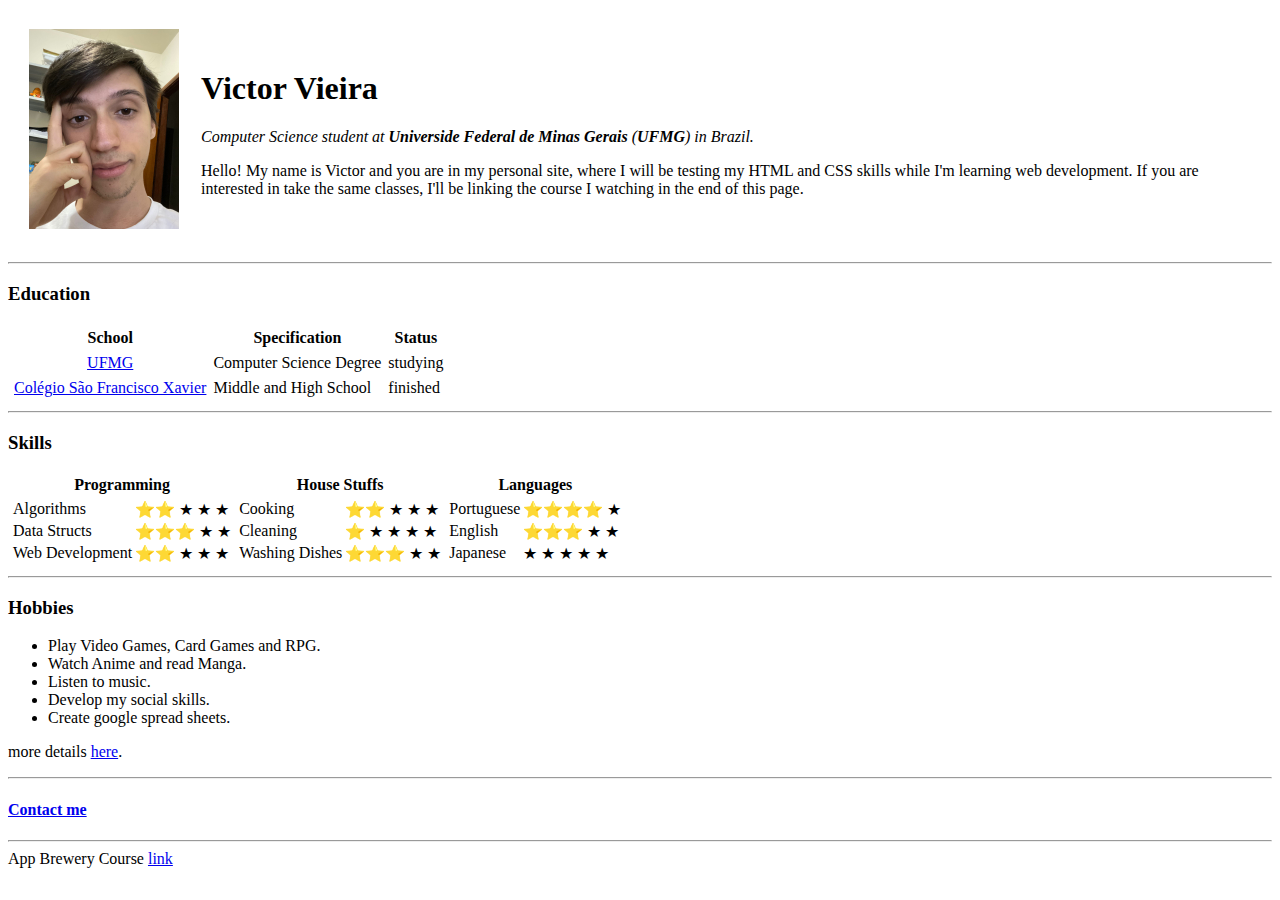
==== index.html @ 32aea777 "Add Initial cv website files" ====
<!DOCTYPE html>
<html lang="en" dir="ltr">

<head>
  <meta charset="utf-8">
  <meta name="author" content="Victor Vieira">
  <meta name="description" content="Personal site created by following
    the App Brewery classes on Udemy.">
  <title>Victor's Personal Site</title>
</head>

<body>
  <table cellspacing="20">
    <tr>
      <td>
        <img src="images/foto_p_teste.jpg" width="150px" height="200px" alt="Vish, era para ter uma foto minha aqui.">
      </td>
      <td>
        <h1>Victor Vieira</h1>
        <p>
          <em>Computer Science student at <strong>Universide Federal de Minas
              Gerais</strong> (<strong>UFMG</strong>) in Brazil.</em>
        </p>
        <p>Hello! My name is Victor and you are in my personal site, where I
          will be testing my HTML and CSS skills while I'm learning web development.
          If you are interested in take the same classes, I'll be linking the course
          I watching in the end of this page.</p>
      </td>
    </tr>
  </table>
  <hr>
  <h3>Education</h3>
  <table cellspacing="5">
    <thead>
      <tr>
        <th>School</th>
        <th>Specification</th>
        <th>Status</th>
      </tr>
    </thead>
    <tbody>
      <tr>
        <td>
          <center><a href="https://ufmg.br">UFMG</a></center>
        </td>
        <td>Computer Science Degree</td>
        <td>studying</td>
      </tr>
      <tr>
        <td><a href="https://fsfx.com.br/colegio-sao-francisco/">
            Colégio São Francisco Xavier</a></td>
        <td>Middle and High School</td>
        <td>finished</td>
      </tr>
    </tbody>
  </table>
  <hr>
  <h3>Skills</h3>
  <table>
    <thead>
      <tr>
        <th>Programming</th>
        <th>House Stuffs</th>
        <th>Languages</th>
      </tr>
    </thead>
    <tr>
      <td>
        <table cellspacing="1">
          <tr>
            <td>Algorithms</td>
            <td>⭐⭐ ★ ★ ★</td>
          </tr>
          <tr>
            <td>Data Structs</td>
            <td>⭐⭐⭐ ★ ★</td>
          </tr>
          <tr>
            <td>Web Development</td>
            <td>⭐⭐ ★ ★ ★</td>
          </tr>
        </table>
      </td>
      <td>
        <table cellspacing="1">
          <tr>
            <td>Cooking</td>
            <td>⭐⭐ ★ ★ ★</td>
          </tr>
          <tr>
            <td>Cleaning</td>
            <td>⭐ ★ ★ ★ ★</td>
          </tr>
          <td>Washing Dishes</td>
          <td>⭐⭐⭐ ★ ★</td>
        </table>
      </td>
      <td>
        <table cellspacing="1">
          <tr>
            <td>Portuguese</td>
            <td>⭐⭐⭐⭐ ★</td>
          </tr>
          <tr>
            <td>English</td>
            <td>⭐⭐⭐ ★ ★</td>
          </tr>
          <tr>
            <td>Japanese</td>
            <td>★ ★ ★ ★ ★</td>
          </tr>
        </table>
      </td>
    </tr>
  </table>
  <hr>
  <h3>Hobbies</h3>
  <ul>
    <li>Play Video Games, Card Games and RPG.</li>
    <li>Watch Anime and read Manga.</li>
    <li>Listen to music.</li>
    <li>Develop my social skills.</li>
    <li>Create google spread sheets.</li>
  </ul>
  <p>more details <a href="hobbies_details.html">here</a>.</p>
  <hr>
  <h4><a href="social.html">Contact me</a></h4>
  <hr>
  App Brewery Course <a href="https://www.udemy.com/course/the-complete-web-development-bootcamp/">link</a>
</body>

</html>
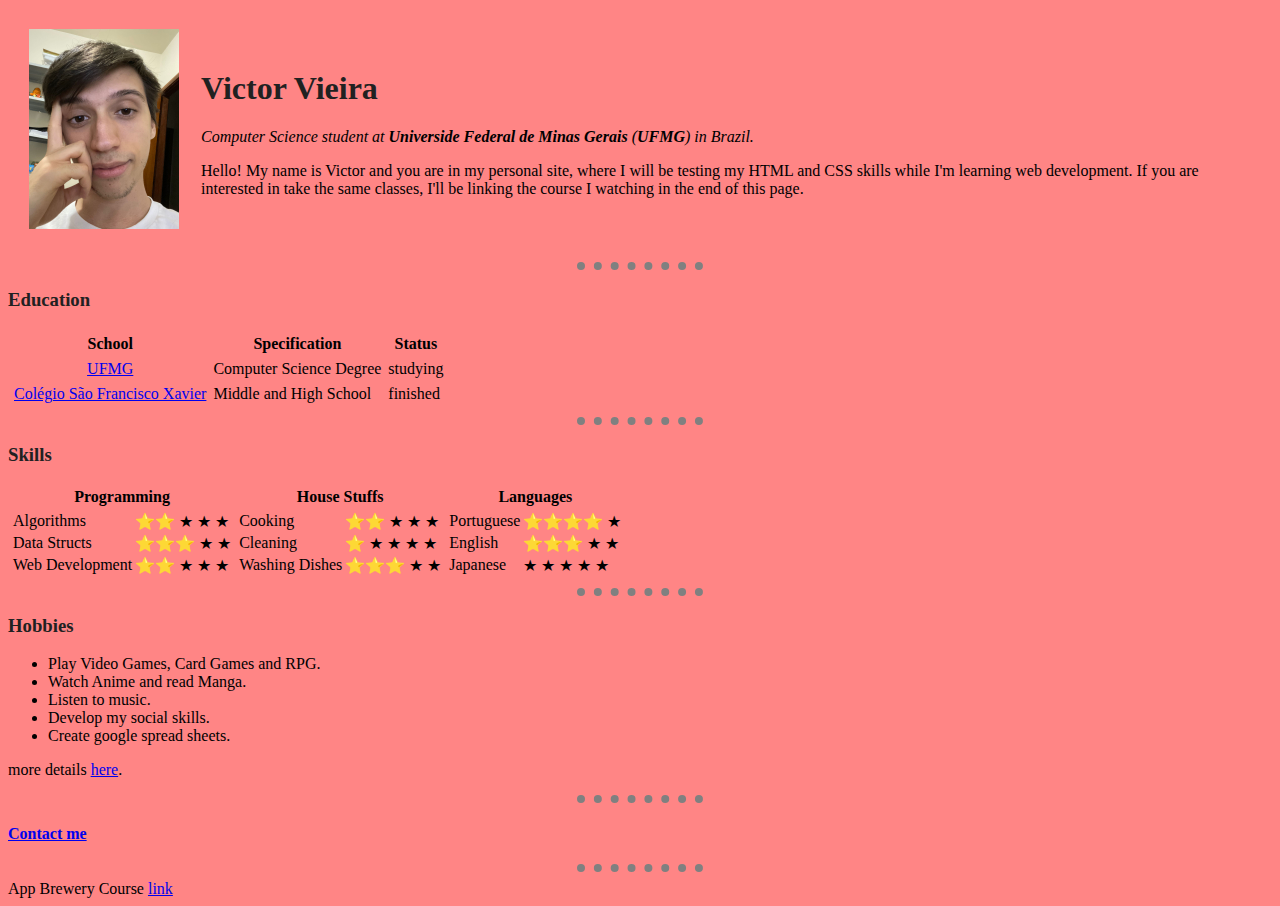
==== commit a1dc0f75: "Add some introductive css stuffs" ====
--- a/index.html
+++ b/index.html
@@ -7,6 +7,7 @@
   <meta name="description" content="Personal site created by following
     the App Brewery classes on Udemy.">
   <title>Victor's Personal Site</title>
+  <link rel="stylesheet" href="css/styles.css">
 </head>
 
 <body>
--- a/css/styles.css
+++ b/css/styles.css
@@ -0,0 +1,20 @@
+  body {
+    background-color: #FF8585;
+  }
+  hr {
+    background-color: #FF8585;
+    border-style: none;
+    border-top-style: dotted;
+    width: 10%;
+    border-top-width: 8px;
+    border-color: grey;
+  }
+  h1 {
+    color: #212121;
+  }
+  h2 {
+    color: #212121;
+  }
+  h3 {
+    color: #212121;
+  }
